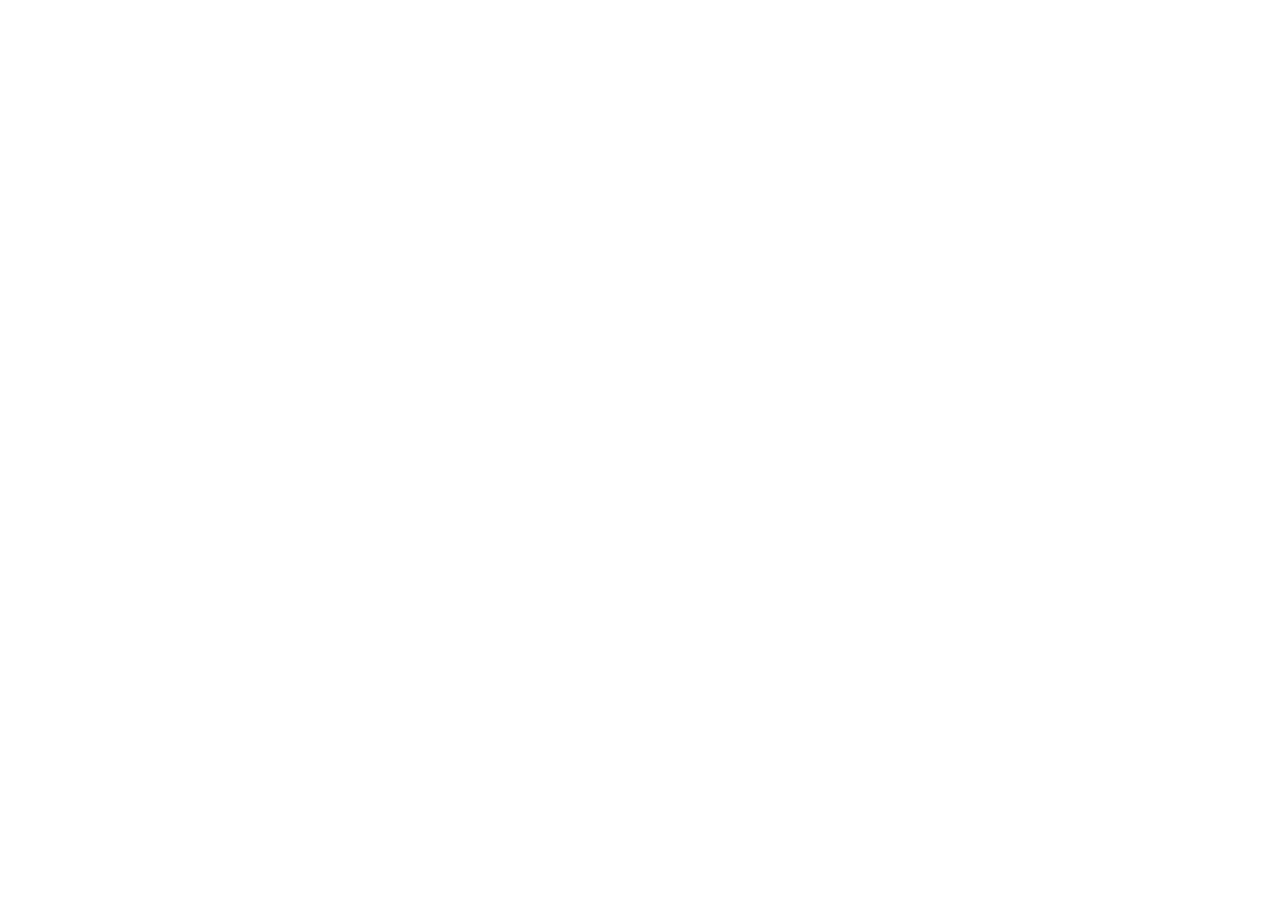
==== html.html @ 0913bcc6 "Añadida la función para obtener la selección del ordenador." ====
<!DOCTYPE html>
<html lang="en">
<head>
    <meta charset="UTF-8">
    <meta name="viewport" content="width=device-width, initial-scale=1.0">
    <title>Document</title>
</head>
<body>
    <script src = "script.js"></script>
</body>
</html>
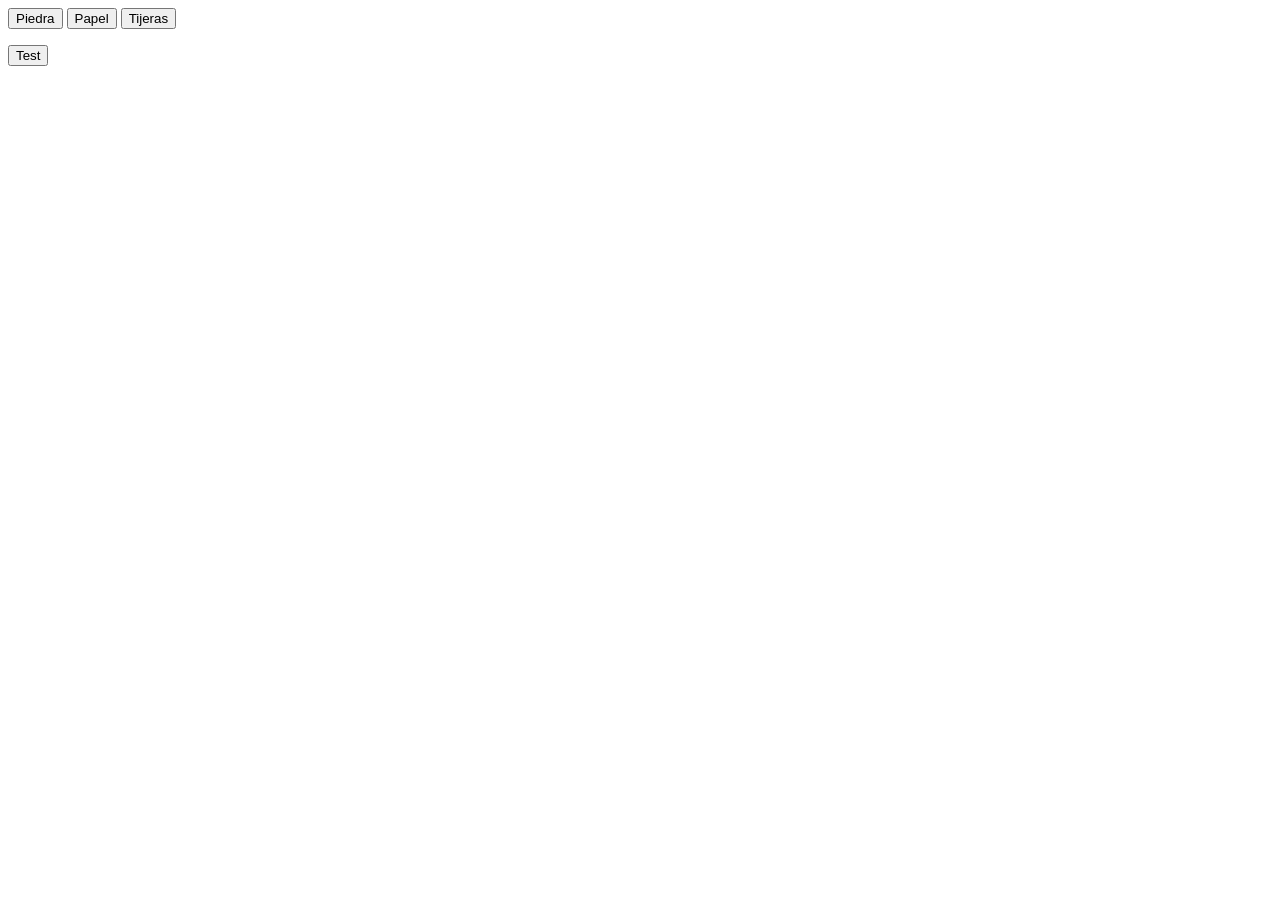
==== commit 8b5f2458: "Modificadas las funciones para obtener la elección del jugador y el ordendor. Añadidos 3 botones: pi" ====
--- a/html.html
+++ b/html.html
@@ -1,11 +1,19 @@
 <!DOCTYPE html>
 <html lang="en">
 <head>
+    <script src = "script.js" defer></script>
     <meta charset="UTF-8">
     <meta name="viewport" content="width=device-width, initial-scale=1.0">
     <title>Document</title>
 </head>
 <body>
-    <script src = "script.js"></script>
+
+    <button id = "btn_piedra">Piedra</button>
+    <button id = "btn_papel">Papel</button>
+    <button id = "btn_tijeras">Tijeras</button>
+
+    <p></p>
+    <button id = "test">Test</button>
+    
 </body>
 </html>
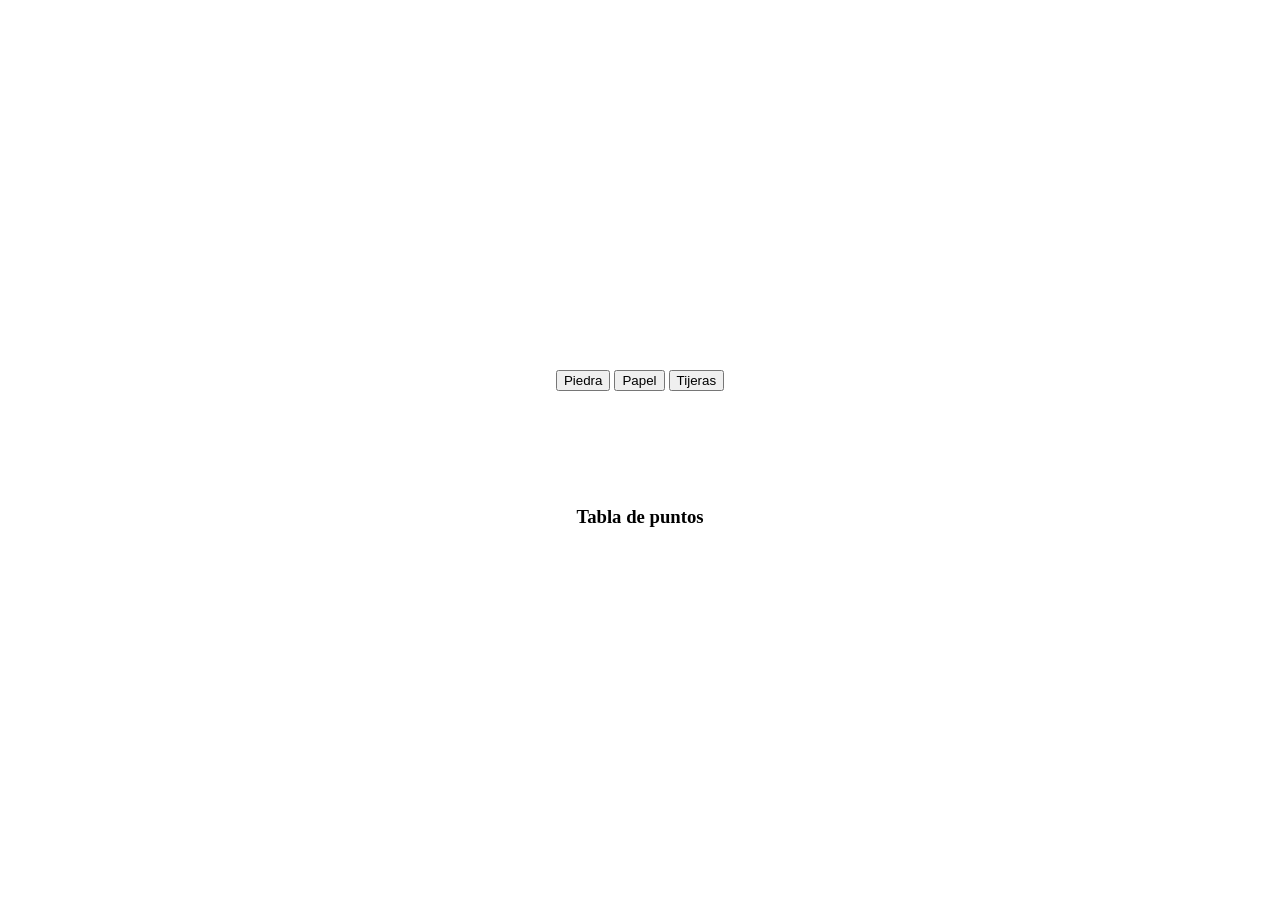
==== commit 2cd80f60: "UI del juego añadida La UI del juego ha sido añadida. 3 botones para el jugador han sido añadidos: p" ====
--- a/html.html
+++ b/html.html
@@ -2,18 +2,32 @@
 <html lang="en">
 <head>
     <script src = "script.js" defer></script>
+    <link rel = "stylesheet" href="style.css">
     <meta charset="UTF-8">
     <meta name="viewport" content="width=device-width, initial-scale=1.0">
     <title>Document</title>
 </head>
 <body>
+    <div class = "center-container">
 
-    <button id = "btn_piedra">Piedra</button>
-    <button id = "btn_papel">Papel</button>
-    <button id = "btn_tijeras">Tijeras</button>
+        <div class = "button-container">
+            <button id = "btn_piedra">Piedra</button>
+            <button id = "btn_papel">Papel</button>
+            <button id = "btn_tijeras">Tijeras</button>
+        </div>
 
-    <p></p>
-    <button id = "test">Test</button>
+        
+        <p></p>
+
+        <div id = "resultados"></div>
+
+        <p></p>
+        <p></p>
+
+        <div id = "puntos">
+            <h3>Tabla de puntos</h1>
+        </div>
+    </div>
     
 </body>
 </html>
--- a/style.css
+++ b/style.css
@@ -0,0 +1,8 @@
+.center-container {
+    display: flex;
+    flex-direction: column;
+    align-items: center;
+    justify-content: center;
+    height: 100vh;
+    text-align: center;   
+}
